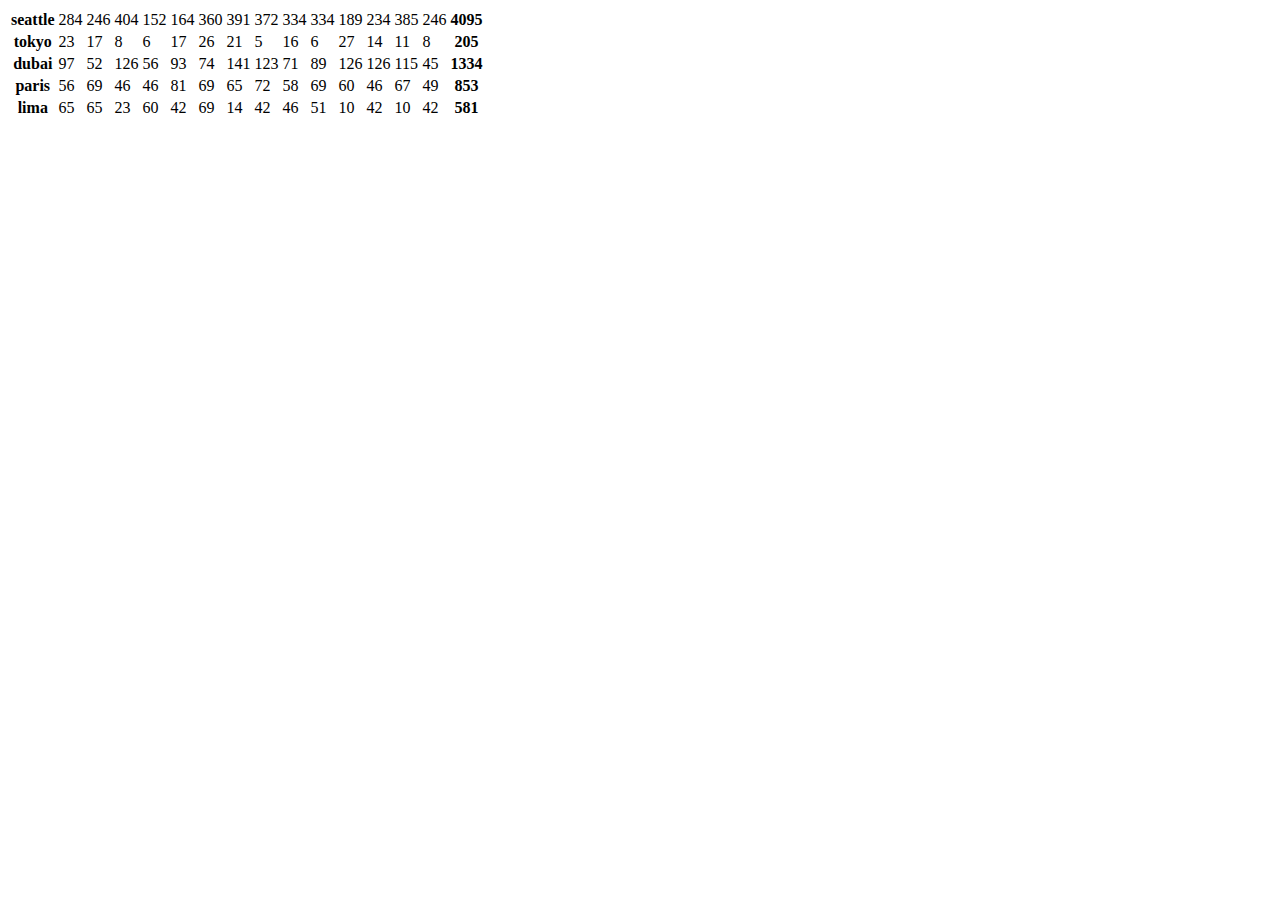
==== sales.html @ b3078eef "add table with data from constructor instance" ====
<!DOCTYPE html>
<html lang="en">
<head>
    <meta charset="UTF-8">
    <meta name="viewport" content="width=device-width, initial-scale=1.0">
    <title>Cookie Salmon</title>
    <meta name="description" content="My Project for Lab 6-10">
    <link rel="stylesheet" href="./style.css">
</head>
<body>
    <div id="container">
        <table id="store-table"></table>
    </div>
    
    <script src="app.js"></script>
</body>
</html>
---- style.css ----
body {
    box-sizing: border-box;
    
}
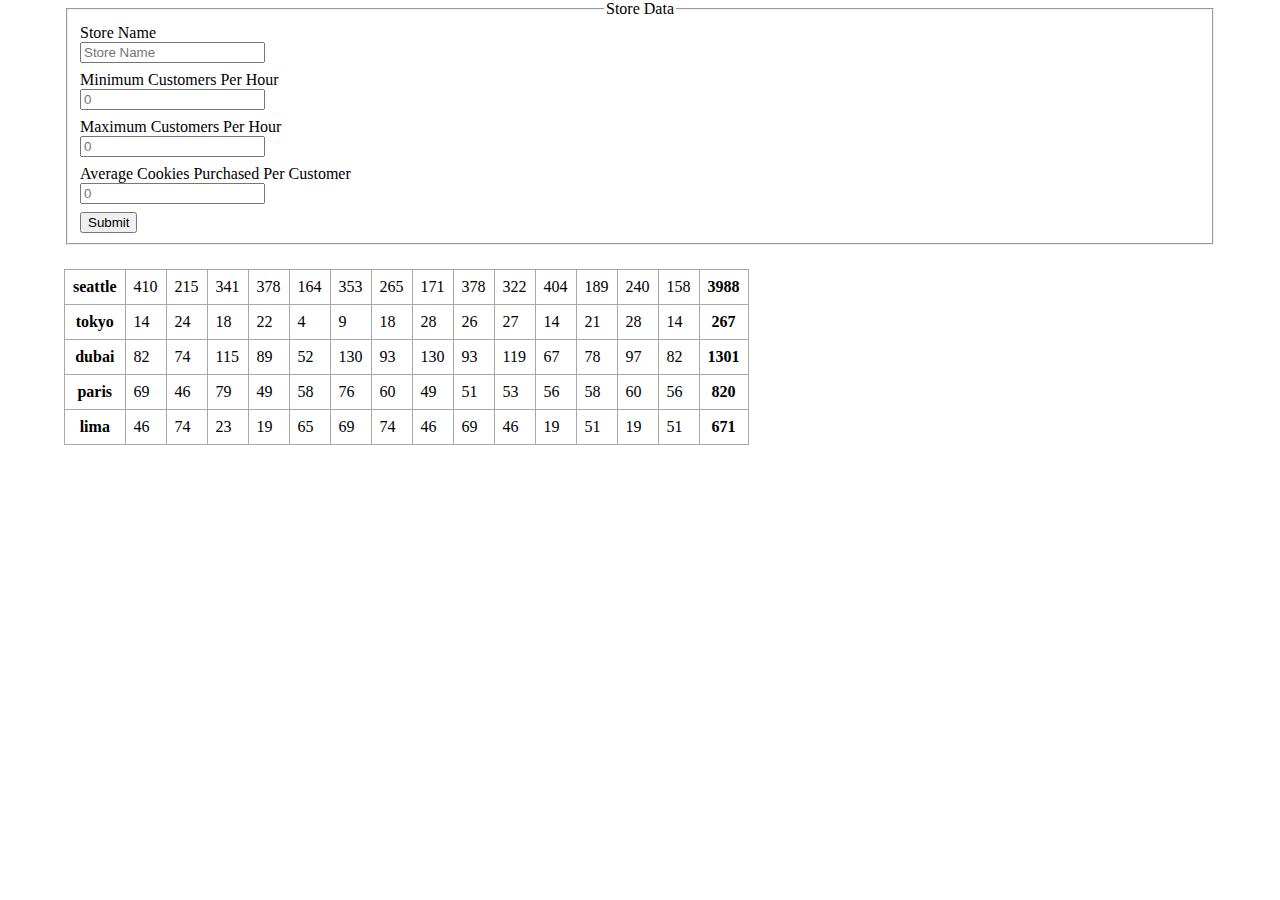
==== commit 82c39370: "add a form to the sales page and apply simple css" ====
--- a/sales.html
+++ b/sales.html
@@ -8,9 +8,31 @@
     <link rel="stylesheet" href="./style.css">
 </head>
 <body>
-    <div id="container">
+    <header></header>
+    <main>
+        <form class="container">
+            <fieldset>
+                <legend>Store Data</legend>
+                <label for = "store-name"> Store Name</label>
+                <input type = "text" id = "store-name" name = "store-name"  placeholder = "Store Name"  >
+                <label for = "min-customers" > Minimum Customers Per Hour</label>
+                <input type = "number" id = "min-customers" name = "min-cust-per-hour"  placeholder = "0" />
+                <label for = "max-customers">Maximum Customers Per Hour</label>
+                <input type="number" id = "max-customers" name = "max-cust-per-hour"  placeholder = "0"  />
+                <label for = "avg-cookies"> Average Cookies Purchased Per Customer</label>
+                <input type="number" id ="avg-cookies" name = "avg-cookies-per-cust" placeholder = "0" />
+                <button type="submit">Submit</button>
+    
+    
+            </fieldset>
+        </form>
+
+    <div id="container" class="container">
         <table id="store-table"></table>
     </div>
+
+    <!-- <footer></footer> -->
+    </main>
     
     <script src="app.js"></script>
 </body>
--- a/style.css
+++ b/style.css
@@ -1,4 +1,151 @@
 body {
     box-sizing: border-box;
+    padding: 0;
+    margin: 0;
     
+}
+
+:root {
+    --salmon: #FA8072;
+    --background-colour: #f8ddda;
+}
+
+img {
+    width: 100%;
+    display: block;
+    margin: 0;
+}
+
+.container {
+    width: 90%;
+    margin: 0 auto;
+
+}
+
+#container {
+    margin-top: 1.5rem;;
+}
+
+h2 {
+    text-align: center;
+    font-size: 2rem;;
+}
+
+h3 {
+    text-align: center;
+    font-size: 1.5 rem;;
+}
+
+p {
+    text-align: center;
+}
+
+/* header */
+
+header {
+    background-color: var(--salmon);
+}
+
+.logo-img {
+    min-width: 200px;
+    max-width: 200px;
+}
+
+.header-container {
+    display: flex;
+    justify-content: space-between;
+    align-items: center;
+    flex-wrap: wrap;
+
+}
+
+nav ul{
+    display: flex;
+    
+}
+
+nav li {
+    padding: 5px;
+    margin: 5px;
+    list-style: none;
+}
+
+li a {
+    text-decoration: none;
+    color: black;
+}
+
+
+/* main */
+
+.main-container {
+   width: 90%;
+}
+
+.locations-container {
+    display:flex;
+    justify-content: space-evenly;
+    flex-wrap: wrap;
+    gap: 30px;
+}
+
+
+.location-card {
+    width: 30%;
+    min-height: 300px;
+    background-color: var(--background-colour);
+    flex-grow: 1;
+    flex-shrink: 0;
+
+}
+
+.open-hours-container {
+    display:flex;
+    justify-content: space-evenly;
+    flex-wrap: wrap;
+    
+} 
+
+
+.open-hours {
+    width: 100%;
+    min-height: 200px;
+    background-color: var(--background-colour);
+    flex-grow: 1;
+    flex-shrink: 0;
+    margin-bottom: 30px;
+
+}
+
+/* table */
+
+table,
+th,
+td {
+    border: 1px solid darkgray;
+    border-collapse: collapse;
+}
+
+th,
+td {
+    padding: 0.5rem;
+}
+
+/* form */
+
+fieldset legend {
+    text-align: center;
+    
+}
+
+input {
+    display: block;
+    margin-bottom: 0.5rem;
+}
+
+/* footer */
+
+footer {
+    min-height: 100px;
+    background-color: var(--salmon);
 }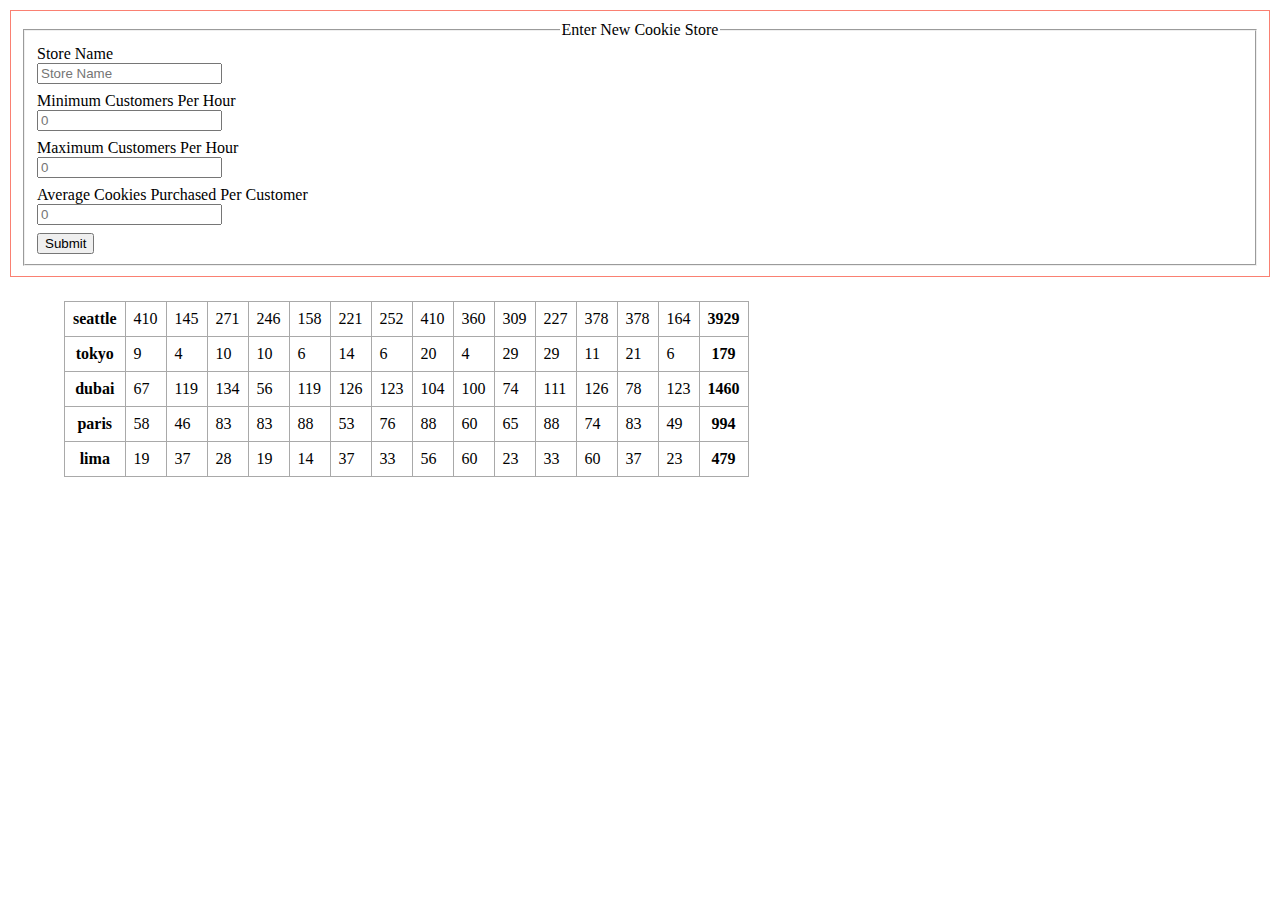
==== commit a7be0c1b: "add an Event Listener to add new store data to the table" ====
--- a/sales.html
+++ b/sales.html
@@ -10,17 +10,17 @@
 <body>
     <header></header>
     <main>
-        <form class="container">
+        <form id = "store-form">
             <fieldset>
-                <legend>Store Data</legend>
+                <legend>Enter New Cookie Store</legend>
                 <label for = "store-name"> Store Name</label>
-                <input type = "text" id = "store-name" name = "store-name"  placeholder = "Store Name"  >
+                <input type = "text" id = "store-name" name = "storeName"  placeholder = "Store Name"  >
                 <label for = "min-customers" > Minimum Customers Per Hour</label>
-                <input type = "number" id = "min-customers" name = "min-cust-per-hour"  placeholder = "0" />
+                <input type = "number" id = "min-customers" name = "minCustPerHour"  placeholder = "0" />
                 <label for = "max-customers">Maximum Customers Per Hour</label>
-                <input type="number" id = "max-customers" name = "max-cust-per-hour"  placeholder = "0"  />
+                <input type="number" id = "max-customers" name = "maxCustPerHour"  placeholder = "0"  />
                 <label for = "avg-cookies"> Average Cookies Purchased Per Customer</label>
-                <input type="number" id ="avg-cookies" name = "avg-cookies-per-cust" placeholder = "0" />
+                <input type="number" step = "0.1" id ="avg-cookies" name = "avgCookies" placeholder = "0" />
                 <button type="submit">Submit</button>
     
     
--- a/style.css
+++ b/style.css
@@ -132,6 +132,11 @@
 }
 
 /* form */
+form {
+    border:1px solid var(--salmon);
+    padding: 10px;
+    margin: 10px;
+}
 
 fieldset legend {
     text-align: center;
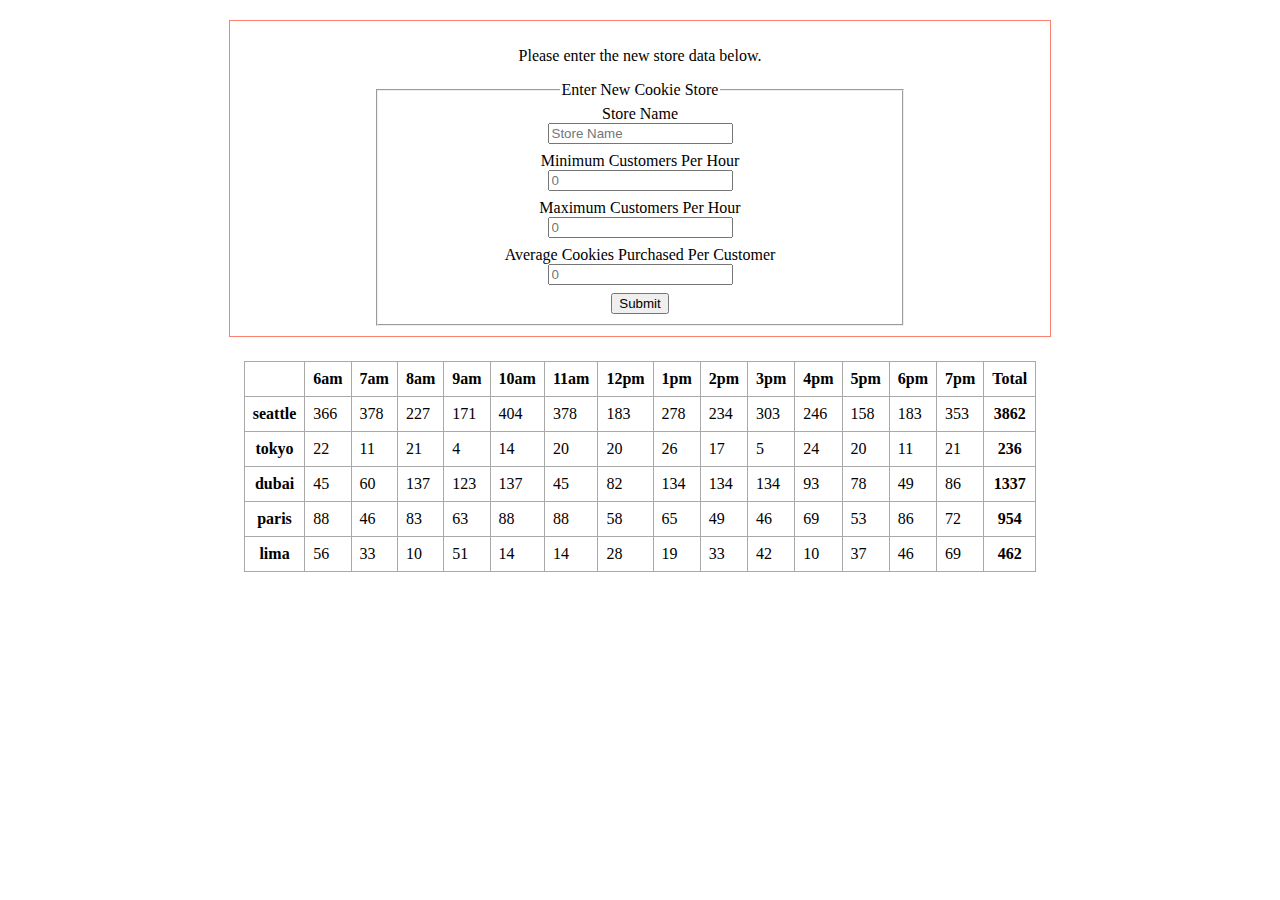
==== commit f3ca3e65: "add header hours row" ====
--- a/sales.html
+++ b/sales.html
@@ -11,6 +11,7 @@
     <header></header>
     <main>
         <form id = "store-form">
+            <p>Please enter the new store data below.</p>
             <fieldset>
                 <legend>Enter New Cookie Store</legend>
                 <label for = "store-name"> Store Name</label>
--- a/style.css
+++ b/style.css
@@ -22,9 +22,6 @@
 
 }
 
-#container {
-    margin-top: 1.5rem;;
-}
 
 h2 {
     text-align: center;
@@ -119,6 +116,12 @@
 
 /* table */
 
+#container {
+    margin-top: 1.5rem;
+    display: flex;
+    justify-content: center;
+}
+
 table,
 th,
 td {
@@ -135,19 +138,29 @@
 form {
     border:1px solid var(--salmon);
     padding: 10px;
-    margin: 10px;
+    margin: 20px auto;
+    max-width: 800px;
 }
 
-fieldset legend {
+fieldset {
     text-align: center;
+    display: flex;
+    flex-direction: column;
+    justify-content: center;
+    align-items: center;
+    max-width: 500px;
+    margin: 0 auto;
     
 }
 
 input {
-    display: block;
+   max-width: 200px;
     margin-bottom: 0.5rem;
 }
 
+label input {
+    margin: 0 auto;
+}
 /* footer */
 
 footer {
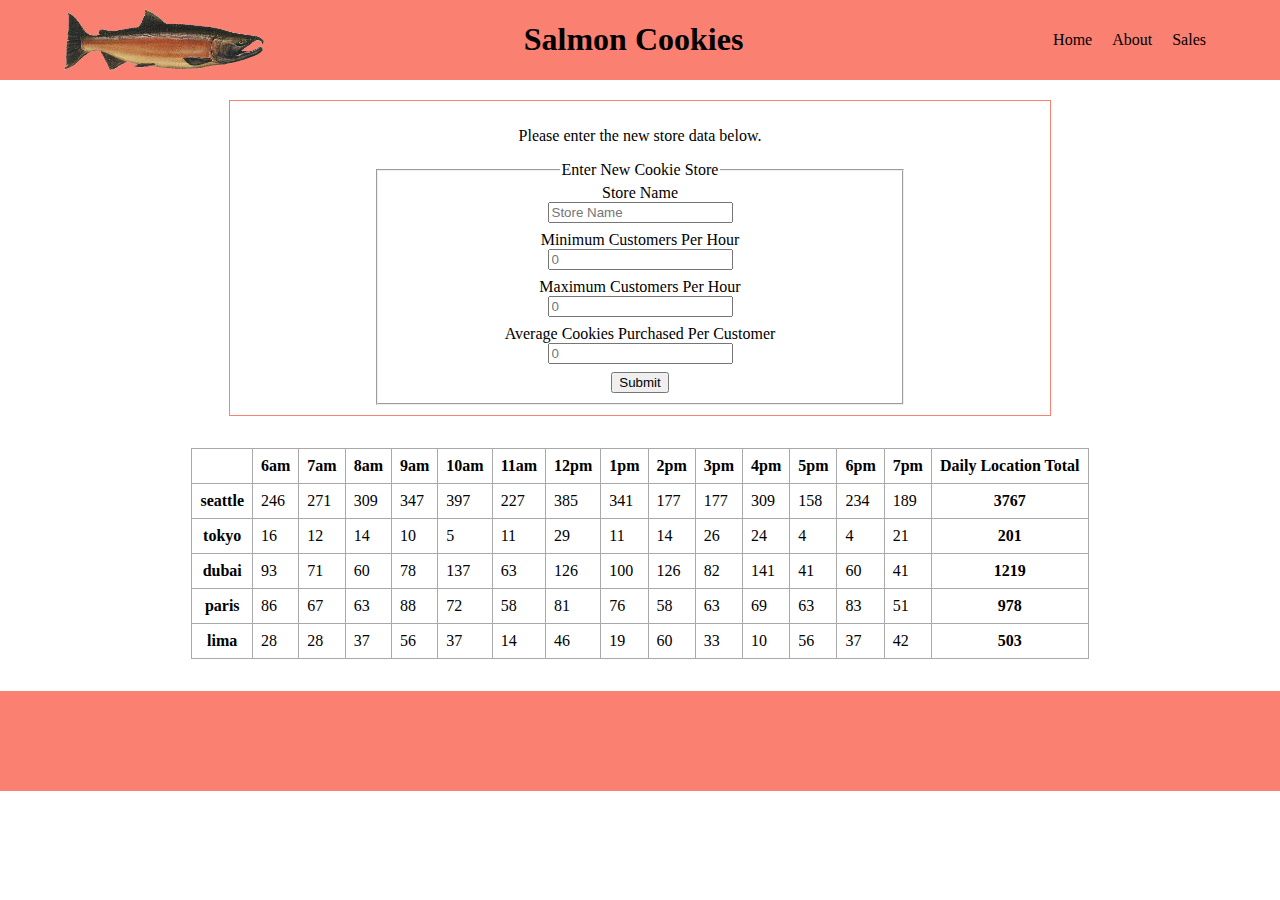
==== commit 6b08a9a0: "make changes" ====
--- a/sales.html
+++ b/sales.html
@@ -8,7 +8,22 @@
     <link rel="stylesheet" href="./style.css">
 </head>
 <body>
-    <header></header>
+    <header>
+        <div class="header-container container">
+        <div class="logo-img">
+            <img src="images/salmon.png" alt="salmon logo">
+        </div>
+        <h1>Salmon Cookies</h1>
+            <nav>
+                <ul>
+                <li><a href="index.html">Home</a></li>
+                <li><a href="#">About</a></li>
+                <li><a href="sales.html">Sales</a></li>
+            </ul>
+        </nav>
+        </div>
+        
+    </header>
     <main>
         <form id = "store-form">
             <p>Please enter the new store data below.</p>
@@ -32,7 +47,7 @@
         <table id="store-table"></table>
     </div>
 
-    <!-- <footer></footer> -->
+    <footer></footer>
     </main>
     
     <script src="app.js"></script>
--- a/style.css
+++ b/style.css
@@ -117,7 +117,7 @@
 /* table */
 
 #container {
-    margin-top: 1.5rem;
+    margin: 2rem auto;
     display: flex;
     justify-content: center;
 }
@@ -166,4 +166,6 @@
 footer {
     min-height: 100px;
     background-color: var(--salmon);
+    
+
 }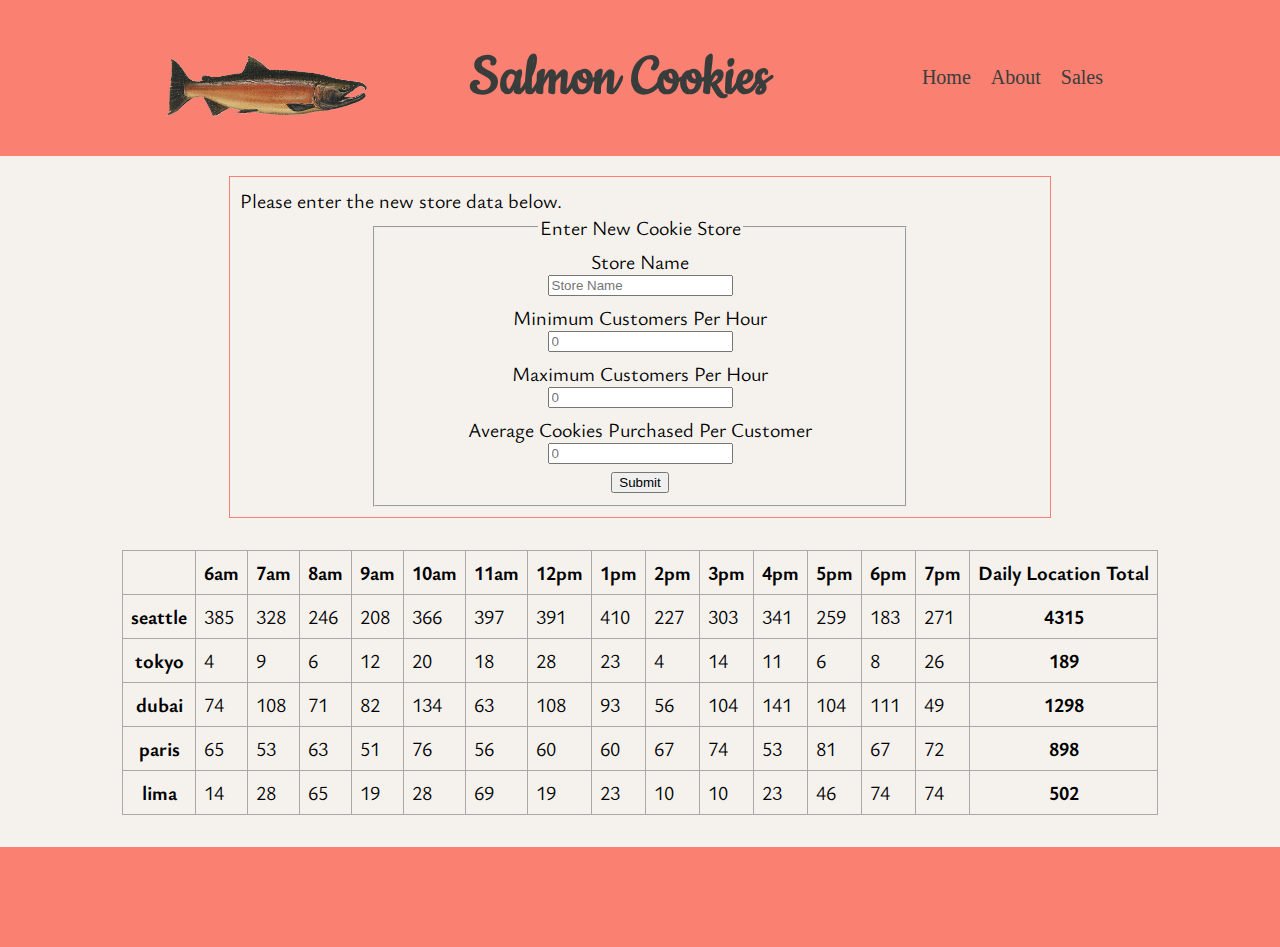
==== commit 9d2fb9c5: "add to html and css" ====
--- a/sales.html
+++ b/sales.html
@@ -5,6 +5,14 @@
     <meta name="viewport" content="width=device-width, initial-scale=1.0">
     <title>Cookie Salmon</title>
     <meta name="description" content="My Project for Lab 6-10">
+    <!-- Google fonts -->
+    <link rel="preconnect" href="https://fonts.googleapis.com">
+    <link rel="preconnect" href="https://fonts.gstatic.com" crossorigin>
+    <link href="https://fonts.googleapis.com/css2?family=Cookie&display=swap" rel="stylesheet">
+    <link rel="preconnect" href="https://fonts.googleapis.com">
+    <link rel="preconnect" href="https://fonts.gstatic.com" crossorigin>
+    <link href="https://fonts.googleapis.com/css2?family=Ysabeau+Office:ital,wght@0,400;0,600;1,400&display=swap" rel="stylesheet">
+
     <link rel="stylesheet" href="./style.css">
 </head>
 <body>
--- a/style.css
+++ b/style.css
@@ -8,8 +8,14 @@
 :root {
     --salmon: #FA8072;
     --background-colour: #f8ddda;
-}
-
+    --text: #383d3b;
+    --accent: #586994;
+    --body-background: #f5f2ee;
+}
+
+body {
+    background-color: var(--body-background);
+}
 img {
     width: 100%;
     display: block;
@@ -22,19 +28,44 @@
 
 }
 
+h1 {
+    font-family: 'Cookie', cursive, monospace, 'Gill Sans', sans-serif;
+    font-size: 4rem;
+    color: var(--text);
+}
+
 
 h2 {
     text-align: center;
-    font-size: 2rem;;
+    font-size: 2.5rem;
+    font-family: 'Ysabeau Office', sans-serif;
+    color: var(--accent);
 }
 
 h3 {
     text-align: center;
-    font-size: 1.5 rem;;
+    font-size: 1.75rem;
+    font-family: 'Ysabeau Office', sans-serif;
+    color: var(--accent);
+}
+
+h4 {
+    font-family: 'Ysabeau Office', sans-serif;
+    color: var(--accent);
+    font-size: 1.5rem;
+}
+
+h5 {
+    font-family: 'Ysabeau Office', sans-serif;
+    color: var(--accent);
+    font-size: 1.25rem;
 }
 
 p {
     text-align: center;
+    font-family: 'Ysabeau Office', sans-serif;
+    font-size: 1.25rem;
+    
 }
 
 /* header */
@@ -46,11 +77,12 @@
 .logo-img {
     min-width: 200px;
     max-width: 200px;
+    margin-top: 1rem;
 }
 
 .header-container {
     display: flex;
-    justify-content: space-between;
+    justify-content: space-evenly;
     align-items: center;
     flex-wrap: wrap;
 
@@ -65,11 +97,16 @@
     padding: 5px;
     margin: 5px;
     list-style: none;
+    font-size: 1.25rem;
 }
 
 li a {
     text-decoration: none;
-    color: black;
+    color: var(--text);
+}
+
+li a:hover {
+    color: var(--accent)
 }
 
 
@@ -79,6 +116,23 @@
    width: 90%;
 }
 
+
+.about-container {
+    display:flex;
+    justify-content: space-evenly;
+    flex-wrap: wrap;
+    }
+
+    .about {
+    width: 100%;
+    min-height: 200px;
+    background-color: var(--background-colour);
+    flex-grow: 1;
+    flex-shrink: 0;
+    margin-top: 3rem;
+    border-radius: 1rem;
+}
+
 .locations-container {
     display:flex;
     justify-content: space-evenly;
@@ -88,13 +142,16 @@
 
 
 .location-card {
-    width: 30%;
+    /* width: 30%; */
+    min-width: 300px;
     min-height: 300px;
     background-color: var(--background-colour);
     flex-grow: 1;
     flex-shrink: 0;
-
-}
+    border-radius: 1rem;
+
+}
+
 
 .open-hours-container {
     display:flex;
@@ -102,7 +159,6 @@
     flex-wrap: wrap;
     
 } 
-
 
 .open-hours {
     width: 100%;
@@ -111,6 +167,7 @@
     flex-grow: 1;
     flex-shrink: 0;
     margin-bottom: 30px;
+    border-radius: 1rem;
 
 }
 
@@ -127,6 +184,8 @@
 td {
     border: 1px solid darkgray;
     border-collapse: collapse;
+    font-family: 'Ysabeau Office', sans-serif;
+    font-size: 1.25rem;
 }
 
 th,
@@ -140,6 +199,8 @@
     padding: 10px;
     margin: 20px auto;
     max-width: 800px;
+    font-family: 'Ysabeau Office', sans-serif;
+    font-size: 1.25rem;
 }
 
 fieldset {
@@ -166,6 +227,35 @@
 footer {
     min-height: 100px;
     background-color: var(--salmon);
-    
-
+    width: 100%;
+    
+}
+
+footer p h4 h5 {
+    text-align: center;
+    
+}
+
+.footer-container {
+    display: inline-flex;
+    justify-content:space-between;
+    flex-wrap: wrap;
+    
+
+}
+
+.contact-container {
+    margin: 1rem;
+    
+    
+}
+
+.contact-container > h5, p {
+    margin: 0;
+	padding: 0;
+	border: 0;
+    text-align: center;
+    display: inline;
+    
+		
 }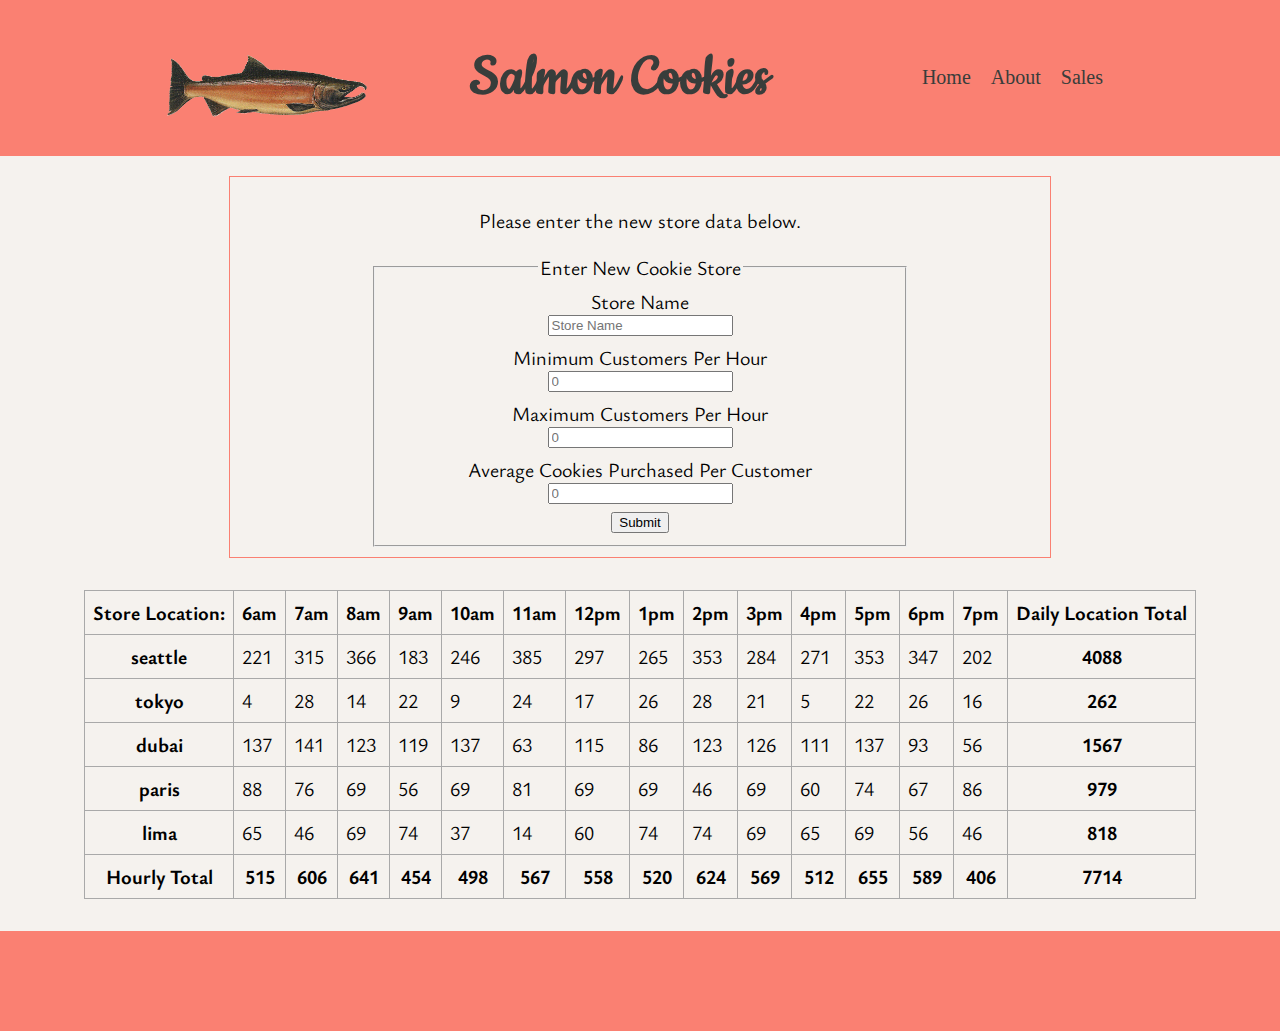
==== commit 6324cadd: "add images, addresses and opening hours" ====
--- a/sales.html
+++ b/sales.html
@@ -40,11 +40,11 @@
                 <label for = "store-name"> Store Name</label>
                 <input type = "text" id = "store-name" name = "storeName"  placeholder = "Store Name"  >
                 <label for = "min-customers" > Minimum Customers Per Hour</label>
-                <input type = "number" id = "min-customers" name = "minCustPerHour"  placeholder = "0" />
+                <input type = "number" min = "0"  id = "min-customers" name = "minCustPerHour"  placeholder = "0" />
                 <label for = "max-customers">Maximum Customers Per Hour</label>
-                <input type="number" id = "max-customers" name = "maxCustPerHour"  placeholder = "0"  />
+                <input type="number" min = "0"  id = "max-customers" name = "maxCustPerHour"  placeholder = "0"  />
                 <label for = "avg-cookies"> Average Cookies Purchased Per Customer</label>
-                <input type="number" step = "0.1" id ="avg-cookies" name = "avgCookies" placeholder = "0" />
+                <input type="number" step = "0.1" min = "0" id ="avg-cookies" name = "avgCookies" placeholder = "0" />
                 <button type="submit">Submit</button>
     
     
--- a/style.css
+++ b/style.css
@@ -16,6 +16,7 @@
 body {
     background-color: var(--body-background);
 }
+
 img {
     width: 100%;
     display: block;
@@ -138,19 +139,31 @@
     justify-content: space-evenly;
     flex-wrap: wrap;
     gap: 30px;
+    padding-bottom: 2em;
+}
+
+.locations-container img {
+    max-width: 300px;
+    margin: 0 auto;
+    padding-bottom: 1em;
 }
 
 
 .location-card {
     /* width: 30%; */
-    min-width: 300px;
+    min-width: 350px;
     min-height: 300px;
     background-color: var(--background-colour);
-    flex-grow: 1;
+    /* flex-grow: 1; */
     flex-shrink: 0;
     border-radius: 1rem;
 
 }
+
+span.heading {
+    color: var(--accent);
+    display: block;
+    }
 
 
 .open-hours-container {
@@ -238,13 +251,14 @@
 
 .footer-container {
     display: inline-flex;
-    justify-content:space-between;
-    flex-wrap: wrap;
-    
-
-}
-
-.contact-container {
+    justify-content:center;
+    flex-wrap: wrap;
+    align-content: center;
+    
+
+}
+
+/* .contact-container {
     margin: 1rem;
     
     
@@ -258,4 +272,4 @@
     display: inline;
     
 		
-}+} */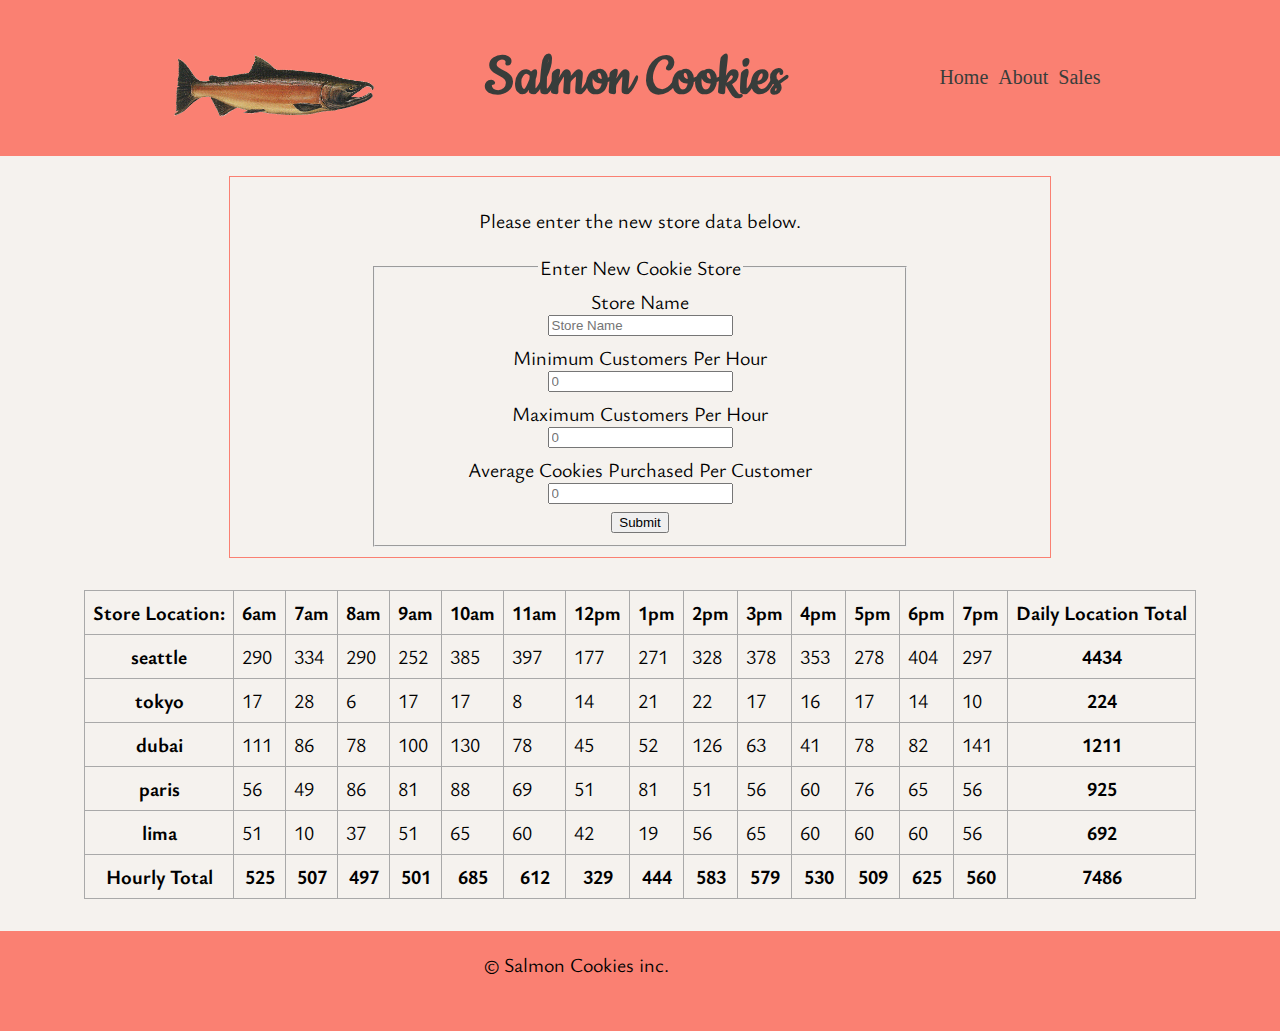
==== commit fb633b2a: "add conetent to the index page" ====
--- a/sales.html
+++ b/sales.html
@@ -55,7 +55,12 @@
         <table id="store-table"></table>
     </div>
 
-    <footer></footer>
+    <footer>
+        <div class="footer-container container">
+            <div class = "copyright-container">
+            <p>&copy; Salmon Cookies inc. </p>
+            </div>
+    </footer>
     </main>
     
     <script src="app.js"></script>
--- a/style.css
+++ b/style.css
@@ -96,7 +96,6 @@
 
 nav li {
     padding: 5px;
-    margin: 5px;
     list-style: none;
     font-size: 1.25rem;
 }
@@ -117,21 +116,43 @@
    width: 90%;
 }
 
+.hero-section {
+    
+        
+        min-height: 400px;
+        width: 100%;
+        background-image: url(./images/pexels-suzy-hazelwood-1184265.jpg);
+        background-size:cover;
+        background-position: center;
+      }
 
 .about-container {
     display:flex;
-    justify-content: space-evenly;
-    flex-wrap: wrap;
-    }
-
-    .about {
+    flex-direction: column;
+    flex-wrap: wrap;
     width: 100%;
     min-height: 200px;
     background-color: var(--background-colour);
-    flex-grow: 1;
-    flex-shrink: 0;
     margin-top: 3rem;
     border-radius: 1rem;
+    align-items: center;
+    }
+
+.about {
+    padding: 1em;
+    display: flex;
+    flex-direction: column;
+    justify-content: center;
+    align-items: center;
+    width: 80%;
+
+      
+}
+
+.about-container img {
+    max-width: 45%;
+    border-radius: 50%;
+    padding: 1.5em 1em 0 1em;
 }
 
 .locations-container {
